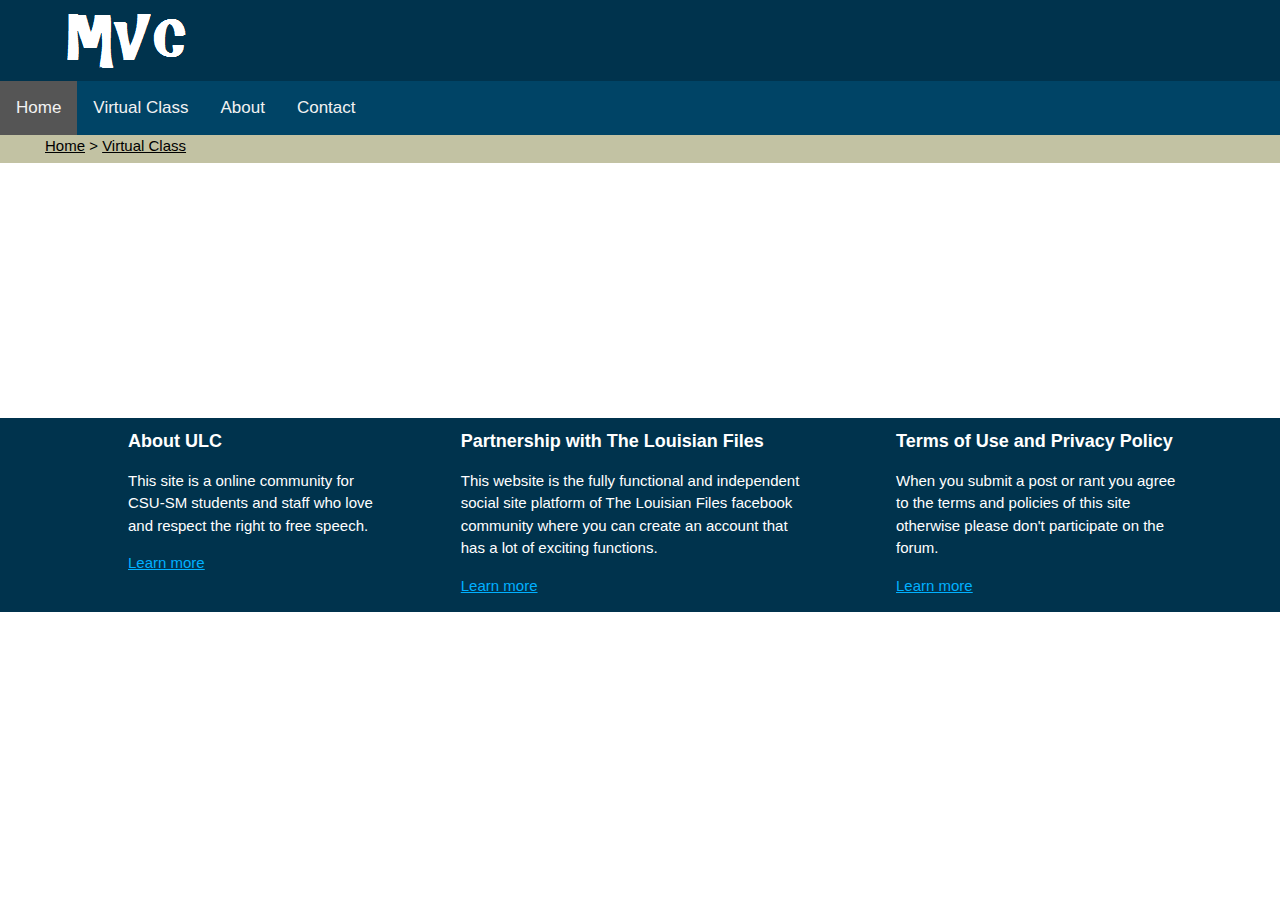
==== virtualclass.html @ 0281aeae "finished homepage. mvc template done" ====
<html>
    <head>
        <title>My Virtual Classroom </title>

        <link rel="stylesheet" type="text/css" href="mainstyle.css">
        <link rel="stylesheet" href="https://www.w3schools.com/w3css/4/w3.css">
 <link rel="stylesheet" type="text/css" href="content-style.css">
<!--bootstrap css link-->


    </head>

    <body>
        <div class="header1">
            <a href="#"><img src="logo.png" alt="logo" /></a>
        </div>

        <nav class="navstyle">
            <ul>
                <li><a class="active" href="#">Home </a></li>
                <li><a href="#">Virtual Class </a></li>
				<li><a href="#">About</a></li>
                <li><a href="#">Contact </a></li>

            </ul>


        </nav>

        <div class="whitespace">
            <a href="#">Home</a> > <a href="#">Virtual Class</a>

        </div>




        <!-- content -->

        <div class="classroom-content">

        </div>



<div class="learn-more">
	      <div class="column-left">
			<h3>About ULC</h3>
			<p>This site is a online community for CSU-SM students and staff who love and respect the right to free speech.</p>
			<p><a href="#">Learn more</a></p>
	      </div>
		  <div class="column-center">
			<h3>Partnership with The Louisian Files</h3>
			<p>This website is the fully functional and independent social site platform of The Louisian Files facebook community where you can create an account that has a lot of exciting functions.</p>
			<p><a href="#">Learn more</a></p>
		  </div>
		  <div class="column-right">
		  <h3>Terms of Use and Privacy Policy</h3>
			<p>When you submit a post or rant you agree to the terms and policies of this site otherwise please don't participate on the forum.</p>
			<p><a href="#">Learn more</a></p>

		  </div>
	    </div>



    </body>
<!!- ->
</html>
---- mainstyle.css ----
/* topheader style */
.header1 {
    background-color: #00334d;
    padding-left: 60px;
    padding-bottom: 8px;
    padding-top: 1px;
    margin-bottom: -1px;

}

.header1 img {
    position: relative;
    padding-left: 0;
    padding-bottom: 0;
    margin-bottom: 0;
}

/* Remove margins and padding from the list, and add a black background color */
ul{
    list-style-type: none;
    margin: 0;
    padding: 0;
    overflow: hidden;
    background-color: #004466;
}

/* Float the list items side by side */
li {float: left;}

/* Style the links inside the list items */
li a {
    display: inline-block;
    color: #f2f2f2;
    text-align: center;
    padding: 14px 16px;
    text-decoration: none;
    transition: 0.3s;
    font-size: 17px;
}

/* Change background color of links on hover */
.active {
    background-color: #555;
}

li a:hover:not(.active) {
    background-color: #111;
}


/* whitespace sitemap style code */
.whitespace {
    background-color: #c2c2a3;
    height: 28px;
    margin-bottom: -1px;
    padding-left: 45px;
}



/* footer style code */
/*
footer {
    background-color: #00334d;
    height: 20%;

}*/

.img .w3-content w3-display-container {

}

.mySlides {
    max-width: 100%;
}

.learn-more {
 background-color: #00334d;

}

.learn-more h3 {
  font-family: 'Shift', sans-serif;
  font-size: 18px;
  font-weight: bold;
    color: white;
}

.learn-more a {
  color: #00b0ff;
}

.learn-more p {
    color: white;
}

.column-left{ float: left; width: 33%; }
.column-right{ float: right; width: 33%; }
.column-center{ display: inline-block; width: 33%; }

.column-left {
    padding-left: 10%;
    padding-right: 3%
}

.column-right {
    padding-left: 3%;
    padding-right: 7%
}

.column-center {
    padding-left: 3%;
    padding-right: 3%
}
---- content-style.css ----
/* virtual class style */

.classroom-content {
    padding-top: 10%;
    padding-bottom: 10%;

}
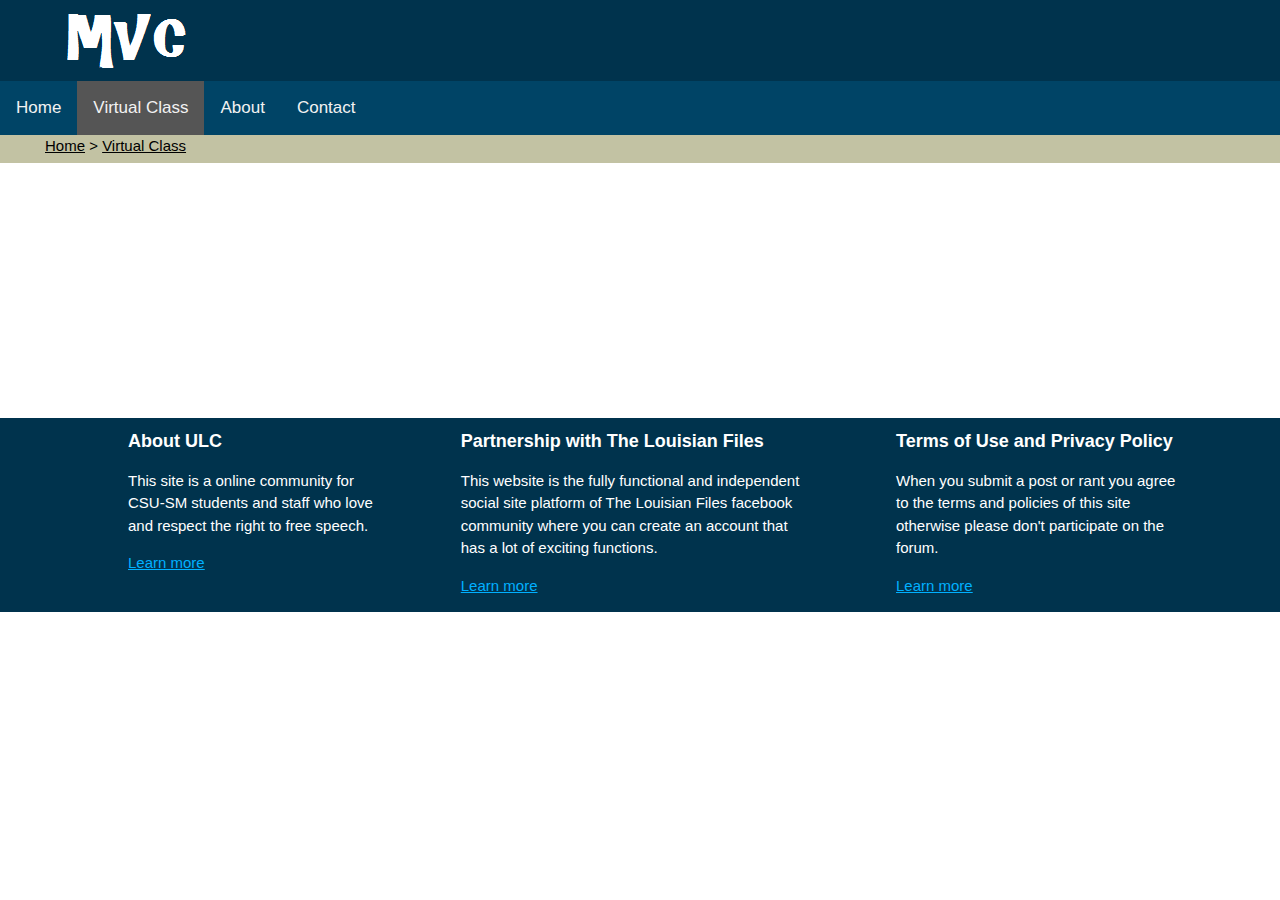
==== commit 9f335f15: "updated links on index and vcroom" ====
--- a/virtualclass.html
+++ b/virtualclass.html
@@ -17,8 +17,8 @@
 
         <nav class="navstyle">
             <ul>
-                <li><a class="active" href="#">Home </a></li>
-                <li><a href="#">Virtual Class </a></li>
+                <li><a href="index.html">Home </a></li>
+                <li><a class="active" href="virtualclass.html">Virtual Class </a></li>
 				<li><a href="#">About</a></li>
                 <li><a href="#">Contact </a></li>
 
--- a/content-style.css
+++ b/content-style.css
@@ -5,3 +5,4 @@
     padding-bottom: 10%;
 
 }
+
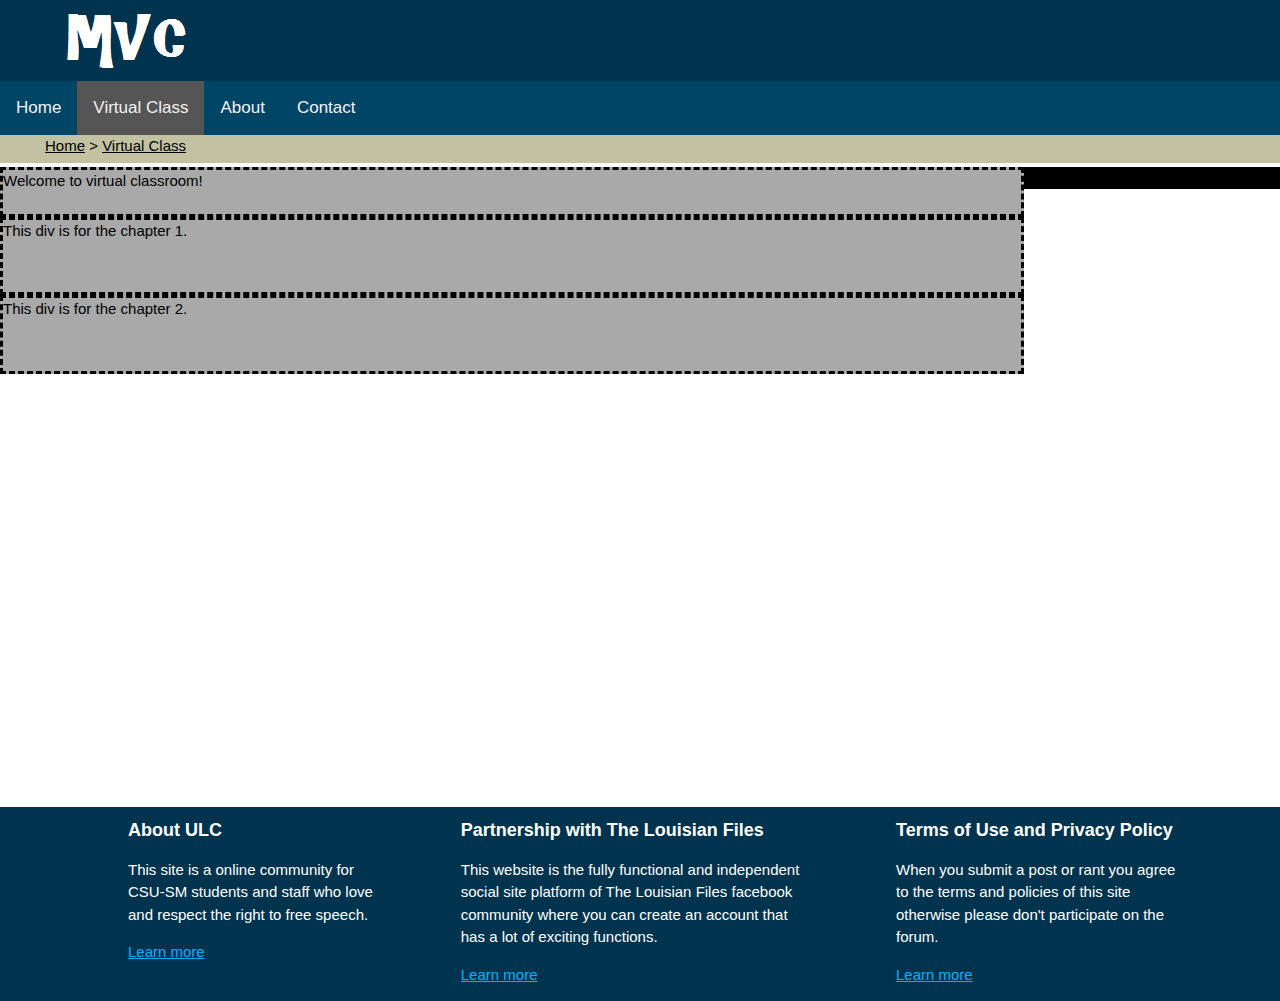
==== commit 7fcbf18d: "updated virtual classroom chapter divs" ====
--- a/virtualclass.html
+++ b/virtualclass.html
@@ -37,8 +37,18 @@
 
         <!-- content -->
 
+
         <div class="classroom-content">
+             <div class="content-left">
+                <div class="cr-header"> Welcome to virtual classroom!</div>
 
+                 <div class="chapter1">This div is for the chapter 1.</div>
+                 <div class="chapter2">This div is for the chapter 2.</div>
+             </div>
+
+        <div class="content-right">
+            z
+            </div>
         </div>
 
 
--- a/content-style.css
+++ b/content-style.css
@@ -1,8 +1,37 @@
 /* virtual class style */
 
+
 .classroom-content {
-    padding-top: 10%;
-    padding-bottom: 10%;
 
+    padding-top: 5px;
+    padding-bottom: 50%;
 }
 
+.content-left {
+    width: 80%;
+    float: left;
+    background-color: darkgray;
+}
+
+.content-right {
+    width: 20%;
+    float: left;
+    background-color: black;
+}
+
+.cr-header {
+    border-style: dashed;
+    height: 50px;
+}
+
+.chapter1 {
+    border-style: dashed;
+
+    padding-bottom: 50px;
+}
+
+.chapter2 {
+    border-style: dashed;
+
+    padding-bottom: 50px;
+}
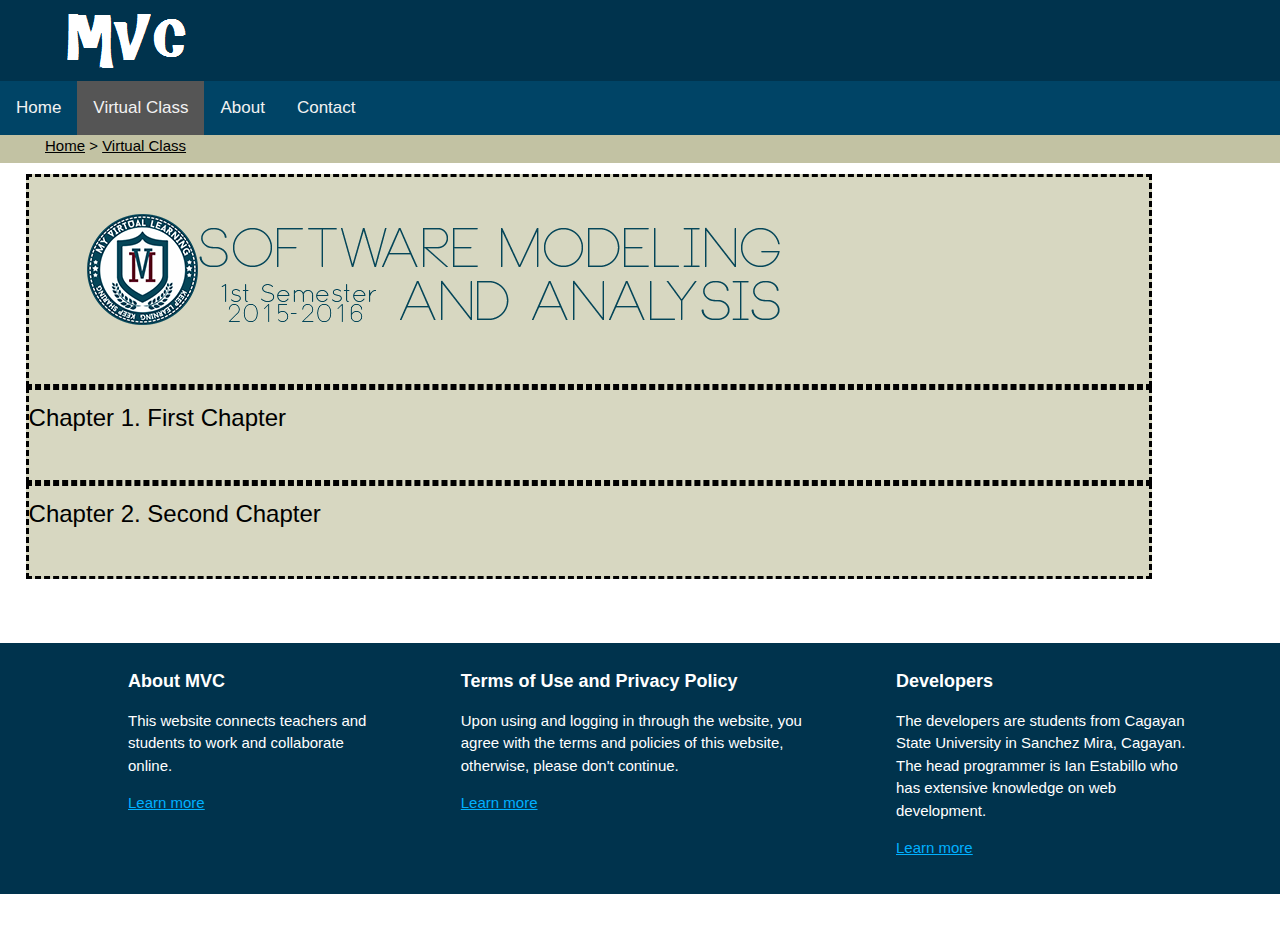
==== commit 59c0afa9: "new format of crcontent" ====
--- a/virtualclass.html
+++ b/virtualclass.html
@@ -40,33 +40,37 @@
 
         <div class="classroom-content">
              <div class="content-left">
-                <div class="cr-header"> Welcome to virtual classroom!</div>
+                <div class="cr-header">
+                    <img src="crheader.png"/></div>
 
-                 <div class="chapter1">This div is for the chapter 1.</div>
-                 <div class="chapter2">This div is for the chapter 2.</div>
+                 <div class="chapter1">
+                    <h3>Chapter 1. First Chapter</h3>
+
+
+                 </div>
+                 <div class="chapter2">
+                    <h3>Chapter 2. Second Chapter</h3>
+
+
+                 </div>
              </div>
-
-        <div class="content-right">
-            z
-            </div>
         </div>
-
 
 
 <div class="learn-more">
 	      <div class="column-left">
-			<h3>About ULC</h3>
-			<p>This site is a online community for CSU-SM students and staff who love and respect the right to free speech.</p>
+			<h3>About MVC</h3>
+			<p>This website connects teachers and students to work and collaborate online.</p>
 			<p><a href="#">Learn more</a></p>
 	      </div>
 		  <div class="column-center">
-			<h3>Partnership with The Louisian Files</h3>
-			<p>This website is the fully functional and independent social site platform of The Louisian Files facebook community where you can create an account that has a lot of exciting functions.</p>
+			<h3>Terms of Use and Privacy Policy</h3>
+			<p>Upon using and logging in through the website, you agree with the terms and policies of this website, otherwise, please don't continue.</p>
 			<p><a href="#">Learn more</a></p>
 		  </div>
 		  <div class="column-right">
-		  <h3>Terms of Use and Privacy Policy</h3>
-			<p>When you submit a post or rant you agree to the terms and policies of this site otherwise please don't participate on the forum.</p>
+		  <h3>Developers</h3>
+			<p>The developers are students from Cagayan State University in Sanchez Mira, Cagayan. The head programmer is Ian Estabillo who has extensive knowledge on web development.</p>
 			<p><a href="#">Learn more</a></p>
 
 		  </div>
@@ -75,5 +79,5 @@
 
 
     </body>
-<!!- ->
+
 </html>
--- a/mainstyle.css
+++ b/mainstyle.css
@@ -100,15 +100,21 @@
 
 .column-left {
     padding-left: 10%;
-    padding-right: 3%
+    padding-right: 3%;
+    padding-bottom: 5%;
+    padding-top: 15px;
 }
 
 .column-right {
     padding-left: 3%;
-    padding-right: 7%
+    padding-right: 7%;
+        padding-bottom: 5%;
+    padding-top: 15px;
 }
 
 .column-center {
     padding-left: 3%;
-    padding-right: 3%
+    padding-right: 3%;
+        padding-bottom: 5%;
+    padding-top: 15px;
 }
--- a/content-style.css
+++ b/content-style.css
@@ -2,36 +2,39 @@
 
 
 .classroom-content {
-
-    padding-top: 5px;
-    padding-bottom: 50%;
+    width: 90%;
+    padding-top: 1%;
+    padding-bottom: 5%;
+    padding-left: 2%;
 }
 
 .content-left {
-    width: 80%;
-    float: left;
-    background-color: darkgray;
+
+    background-color: #d7d7c1;
 }
 
+/*
 .content-right {
     width: 20%;
     float: left;
     background-color: black;
-}
+} */
 
 .cr-header {
     border-style: dashed;
-    height: 50px;
+    padding-left: 5%;
+    padding-top: 3%;
+    padding-bottom: 5%;
 }
 
 .chapter1 {
     border-style: dashed;
 
-    padding-bottom: 50px;
+    padding-bottom: 3%;
 }
 
 .chapter2 {
     border-style: dashed;
 
-    padding-bottom: 50px;
+    padding-bottom: 3%;
 }
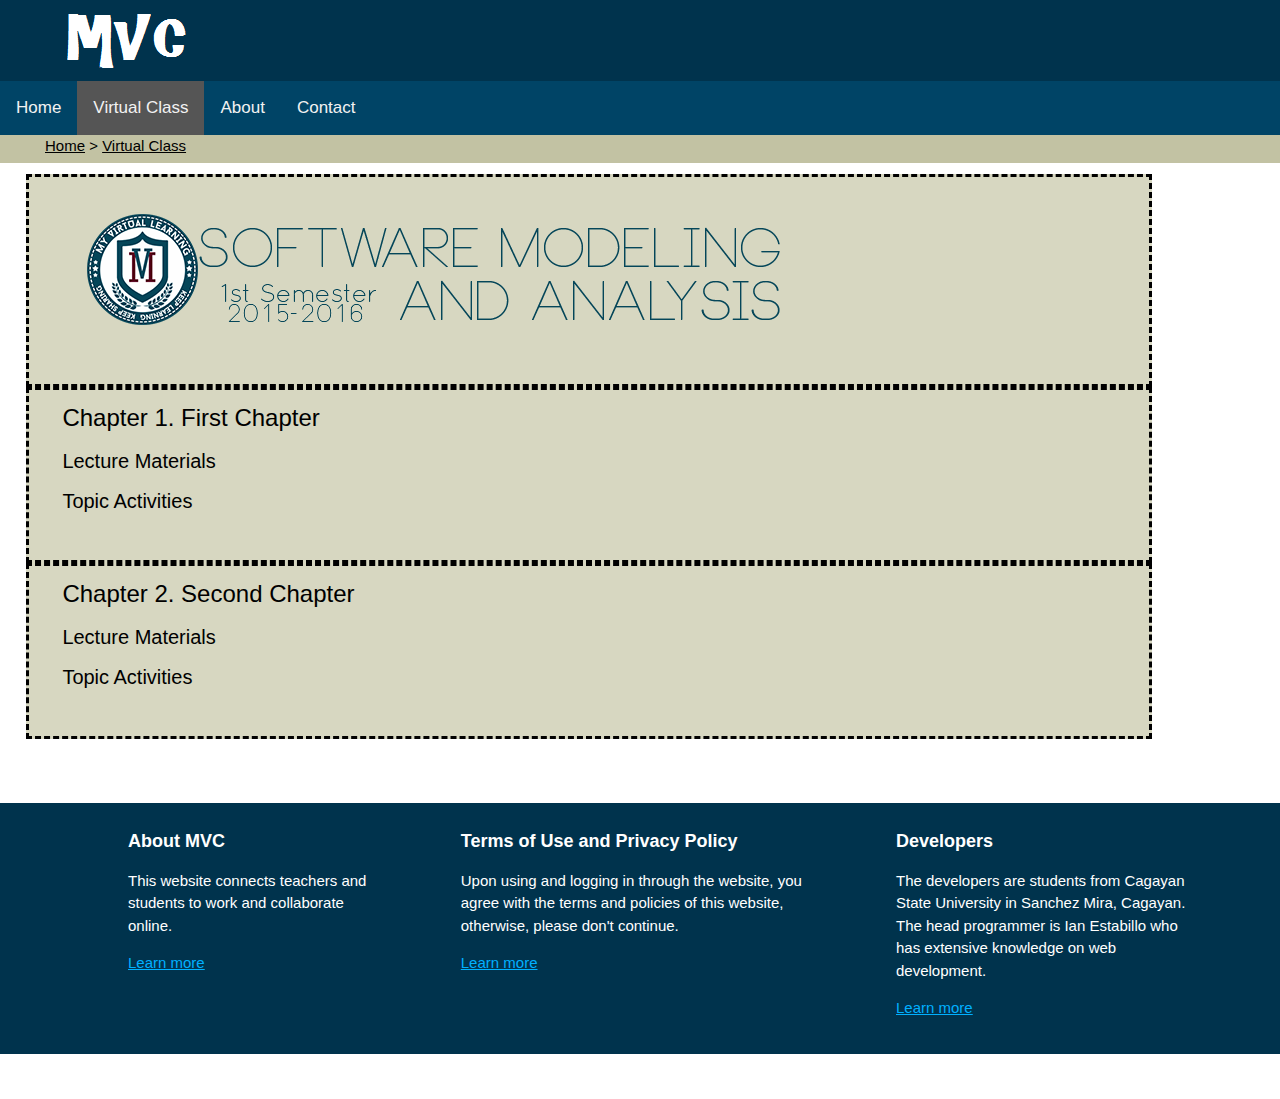
==== commit 9674dcc9: "changed virtual class from 2column to 1column" ====
--- a/virtualclass.html
+++ b/virtualclass.html
@@ -45,11 +45,15 @@
 
                  <div class="chapter1">
                     <h3>Chapter 1. First Chapter</h3>
+                     <h4>Lecture Materials</h4>
+                     <h4>Topic Activities</h4>
 
 
                  </div>
                  <div class="chapter2">
                     <h3>Chapter 2. Second Chapter</h3>
+                     <h4>Lecture Materials</h4>
+                     <h4>Topic Activities</h4>
 
 
                  </div>
--- a/content-style.css
+++ b/content-style.css
@@ -11,6 +11,7 @@
 .content-left {
 
     background-color: #d7d7c1;
+
 }
 
 /*
@@ -31,10 +32,11 @@
     border-style: dashed;
 
     padding-bottom: 3%;
+    padding-left: 3%;
 }
 
 .chapter2 {
     border-style: dashed;
-
+    padding-left: 3%;
     padding-bottom: 3%;
 }
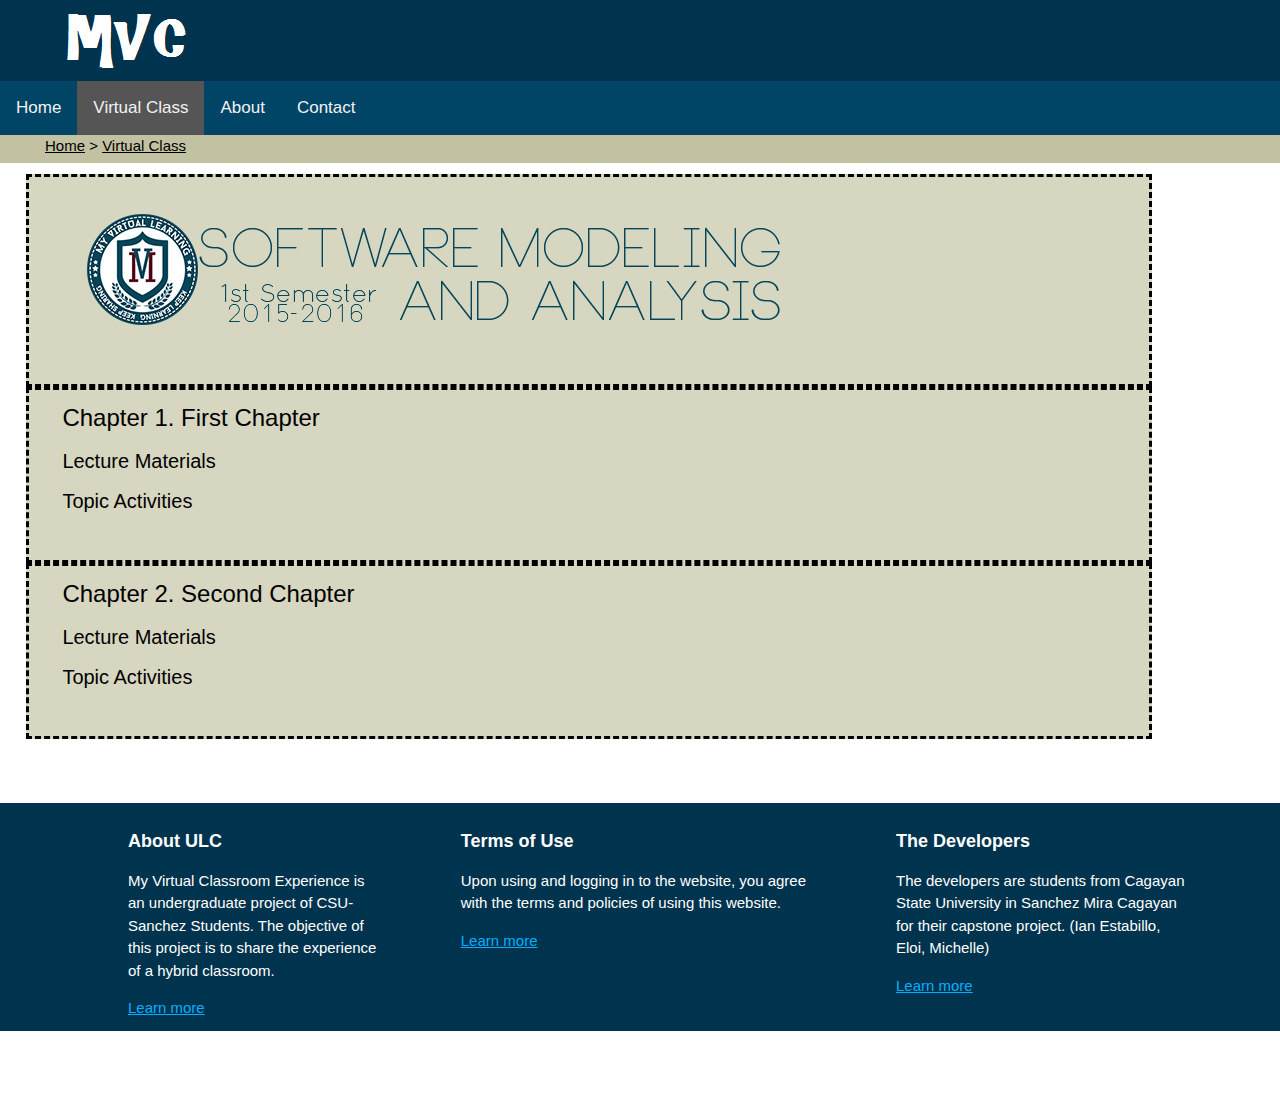
==== commit bd44de6a: "updated texts" ====
--- a/virtualclass.html
+++ b/virtualclass.html
@@ -63,25 +63,24 @@
 
 <div class="learn-more">
 	      <div class="column-left">
-			<h3>About MVC</h3>
-			<p>This website connects teachers and students to work and collaborate online.</p>
+			<h3>About ULC</h3>
+			<p>My Virtual Classroom Experience is an undergraduate project of CSU-Sanchez Students.
+The objective of this project is to share the experience of a hybrid classroom.</p>
 			<p><a href="#">Learn more</a></p>
 	      </div>
 		  <div class="column-center">
-			<h3>Terms of Use and Privacy Policy</h3>
-			<p>Upon using and logging in through the website, you agree with the terms and policies of this website, otherwise, please don't continue.</p>
+			<h3>Terms of Use</h3>
+			<p>Upon using and logging in to the website, you agree with the terms and policies of using this website.</p>
 			<p><a href="#">Learn more</a></p>
 		  </div>
 		  <div class="column-right">
-		  <h3>Developers</h3>
-			<p>The developers are students from Cagayan State University in Sanchez Mira, Cagayan. The head programmer is Ian Estabillo who has extensive knowledge on web development.</p>
+		  <h3>The Developers</h3>
+			<p>The developers are students from Cagayan State University in Sanchez Mira Cagayan for their capstone project. (Ian Estabillo, Eloi, Michelle)</p>
 			<p><a href="#">Learn more</a></p>
 
 		  </div>
 	    </div>
 
-
-
     </body>
 
 </html>
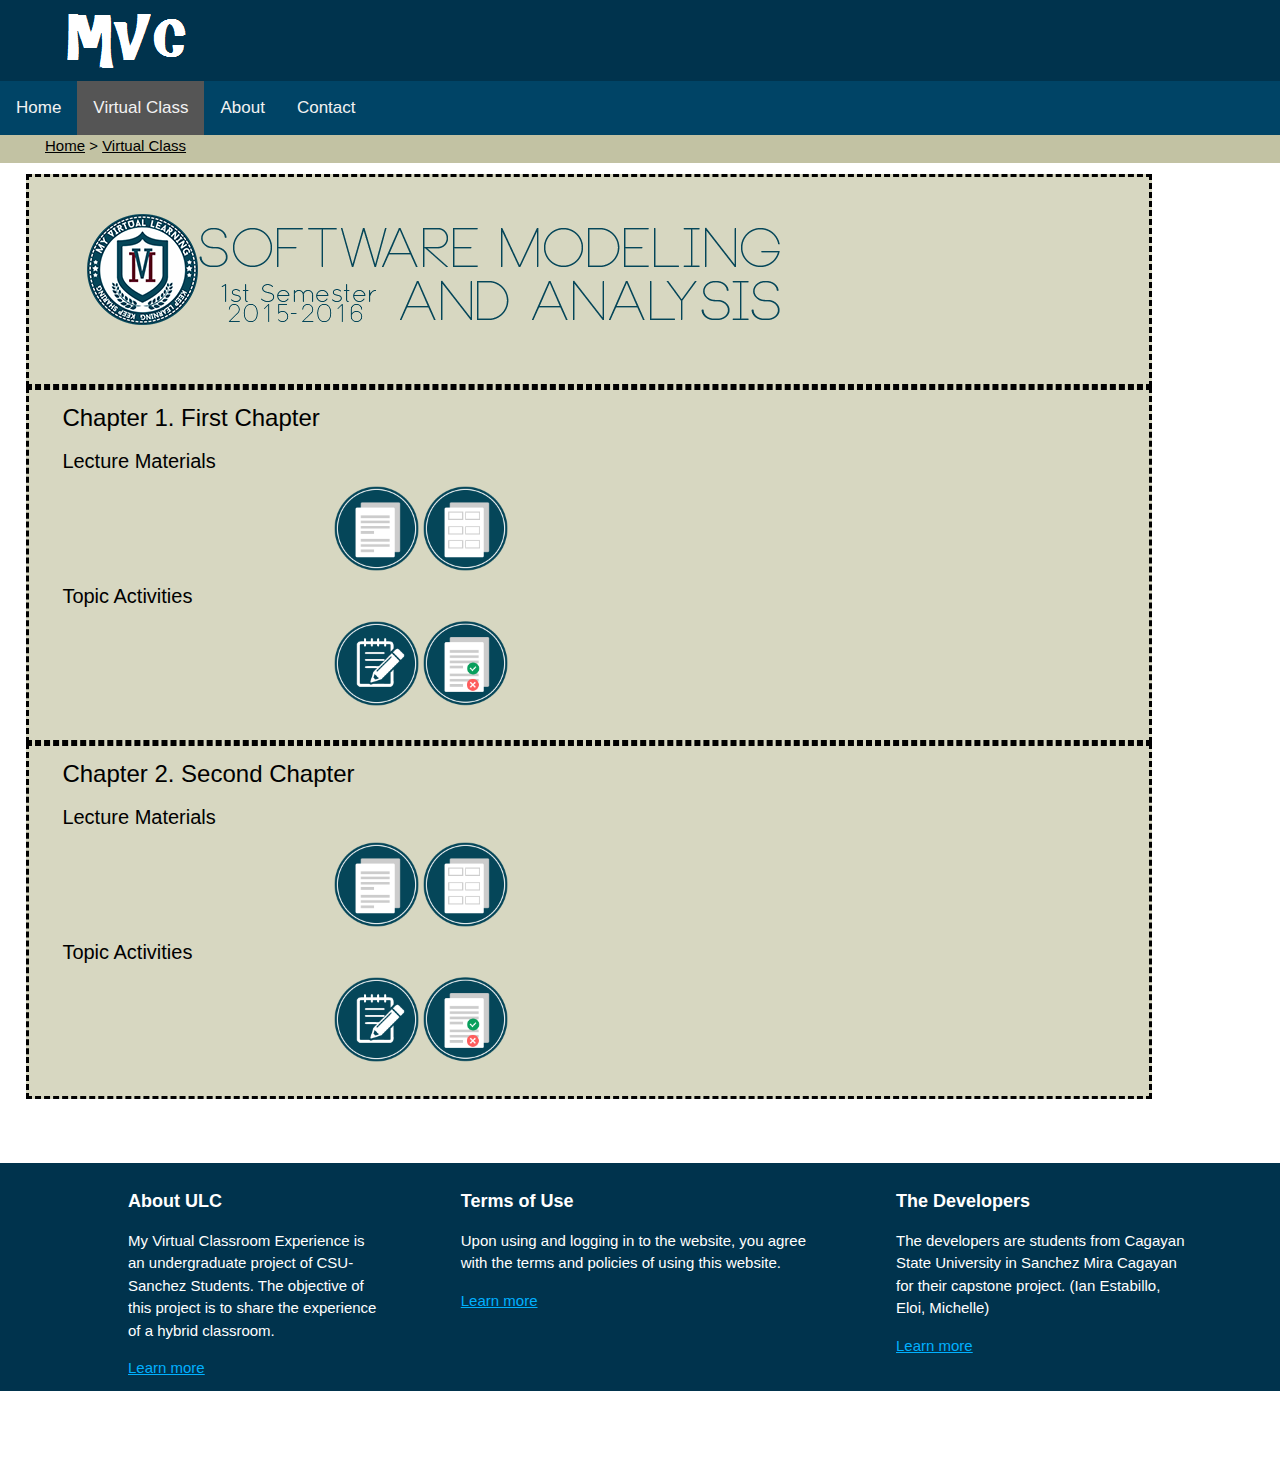
==== commit eac6c6fb: "added and linked  icons/thumbnails" ====
--- a/virtualclass.html
+++ b/virtualclass.html
@@ -45,15 +45,57 @@
 
                  <div class="chapter1">
                     <h3>Chapter 1. First Chapter</h3>
-                     <h4>Lecture Materials</h4>
-                     <h4>Topic Activities</h4>
+                     <div class="materials-container">
+                         <h4>Lecture Materials</h4>
+                        <!-- insert thumbnails-->
+                                <div class="materials">
+                                    <a href="#"><img src="notes_1.png" height="85" width="85"/></a>
+                                    <a href="#"><img src="slides_1.png" height="85" width="85" /></a>
+
+                         </div>
+
+                     </div>
+
+                     <div class="activity-container" >
+                        <h4>Topic Activities</h4>
+                         <!--insert thumbnails-->
+                         <div class="activity">
+                                    <a href="#"><img src="homework_1.png" height="85" width="85"/></a>
+                                    <a href="#"><img src="quiz_1.png" height="85" width="85" /></a>
+
+                         </div>
+
+                     </div>
+
 
 
                  </div>
+
+
                  <div class="chapter2">
                     <h3>Chapter 2. Second Chapter</h3>
-                     <h4>Lecture Materials</h4>
-                     <h4>Topic Activities</h4>
+
+                     <div class="materials-container">
+                         <h4>Lecture Materials</h4>
+                        <!-- insert thumbnails-->
+                                <div class="materials">
+                                    <a href="#"><img src="notes_1.png" height="85" width="85"/></a>
+                                    <a href="#"><img src="slides_1.png" height="85" width="85" /></a>
+
+                         </div>
+
+                     </div>
+
+                     <div class="activity-container" >
+                        <h4>Topic Activities</h4>
+                         <!--insert thumbnails-->
+                         <div class="activity">
+                                    <a href="#"><img src="homework_1.png" height="85" width="85"/></a>
+                                    <a href="#"><img src="quiz_1.png" height="85" width="85" /></a>
+
+                         </div>
+
+                     </div>
 
 
                  </div>
--- a/content-style.css
+++ b/content-style.css
@@ -40,3 +40,12 @@
     padding-left: 3%;
     padding-bottom: 3%;
 }
+
+
+.materials {
+    padding-left: 25%;
+}
+
+.activity {
+    padding-left: 25%;
+}
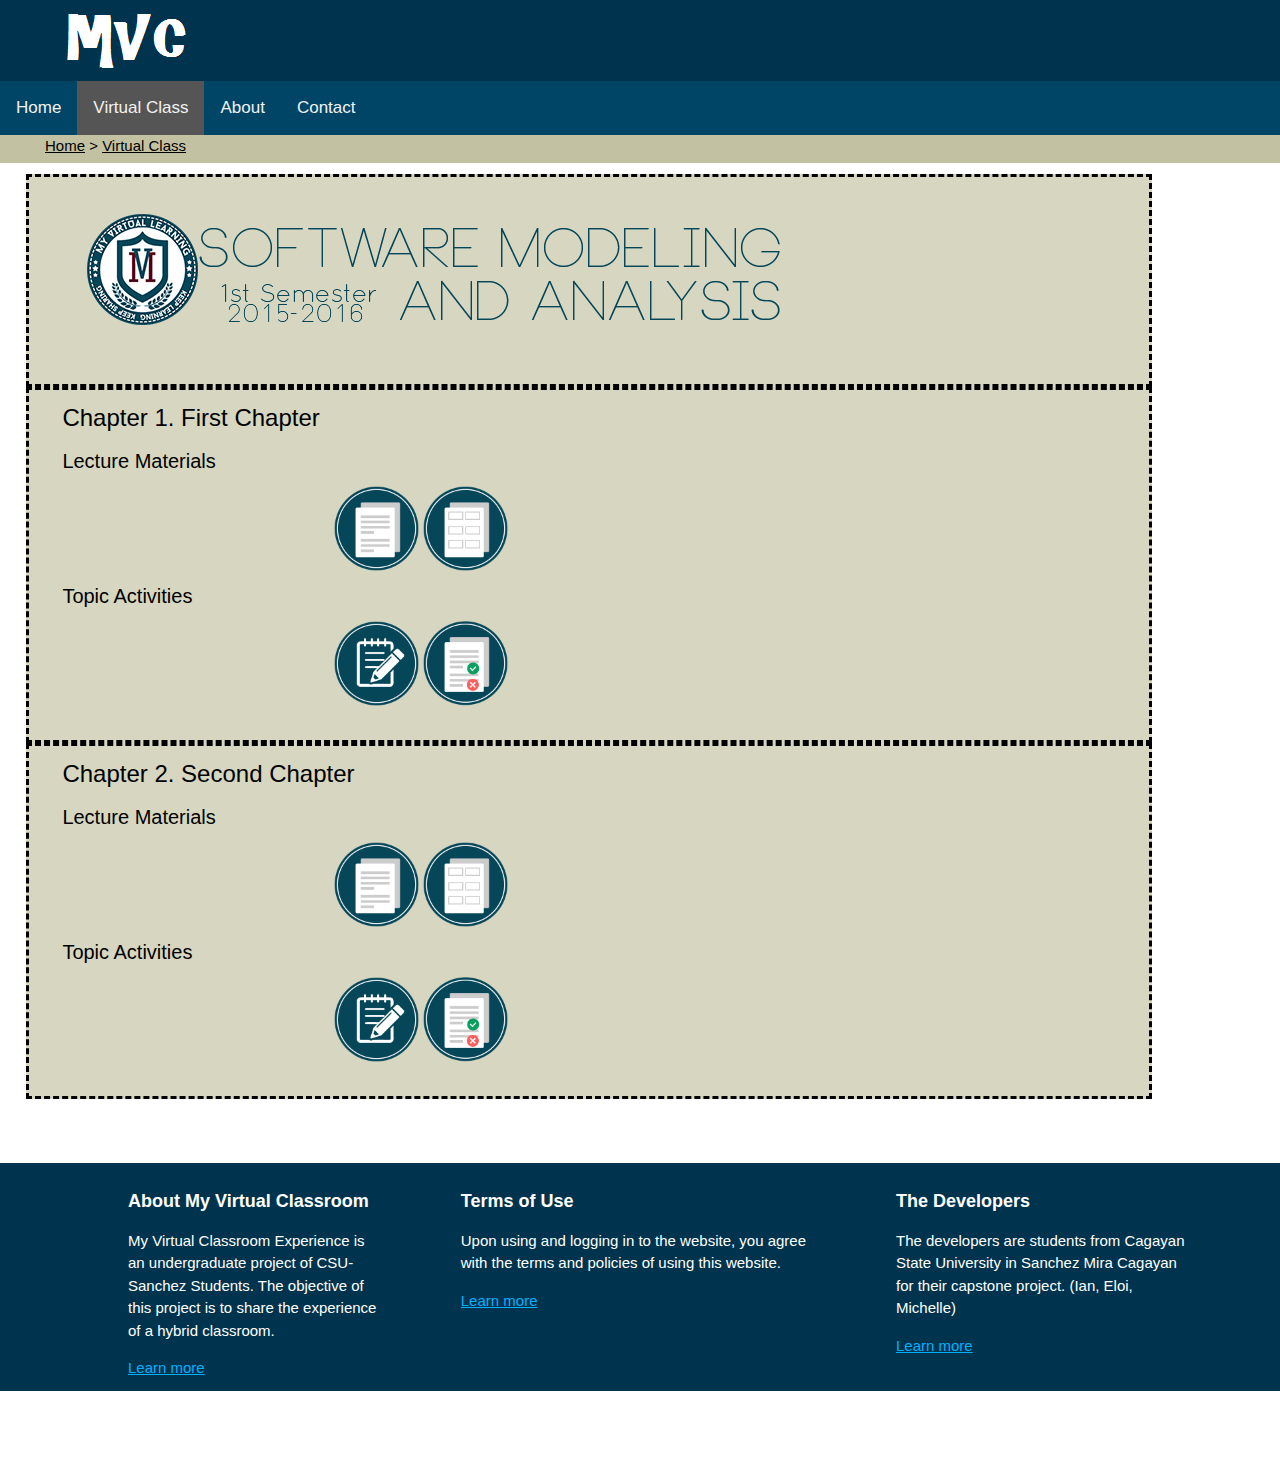
==== commit 46791e83: "updated page links and edited footer content" ====
--- a/virtualclass.html
+++ b/virtualclass.html
@@ -12,15 +12,15 @@
 
     <body>
         <div class="header1">
-            <a href="#"><img src="logo.png" alt="logo" /></a>
+            <a href="index.html"><img src="logo.png" alt="logo" /></a>
         </div>
 
         <nav class="navstyle">
             <ul>
                 <li><a href="index.html">Home </a></li>
                 <li><a class="active" href="virtualclass.html">Virtual Class </a></li>
-				<li><a href="#">About</a></li>
-                <li><a href="#">Contact </a></li>
+				<li><a href="about.html">About</a></li>
+                <li><a href="contact.html">Contact </a></li>
 
             </ul>
 
@@ -105,7 +105,7 @@
 
 <div class="learn-more">
 	      <div class="column-left">
-			<h3>About ULC</h3>
+			<h3>About My Virtual Classroom</h3>
 			<p>My Virtual Classroom Experience is an undergraduate project of CSU-Sanchez Students.
 The objective of this project is to share the experience of a hybrid classroom.</p>
 			<p><a href="#">Learn more</a></p>
@@ -117,7 +117,7 @@
 		  </div>
 		  <div class="column-right">
 		  <h3>The Developers</h3>
-			<p>The developers are students from Cagayan State University in Sanchez Mira Cagayan for their capstone project. (Ian Estabillo, Eloi, Michelle)</p>
+			<p>The developers are students from Cagayan State University in Sanchez Mira Cagayan for their capstone project. (Ian, Eloi, Michelle)</p>
 			<p><a href="#">Learn more</a></p>
 
 		  </div>
